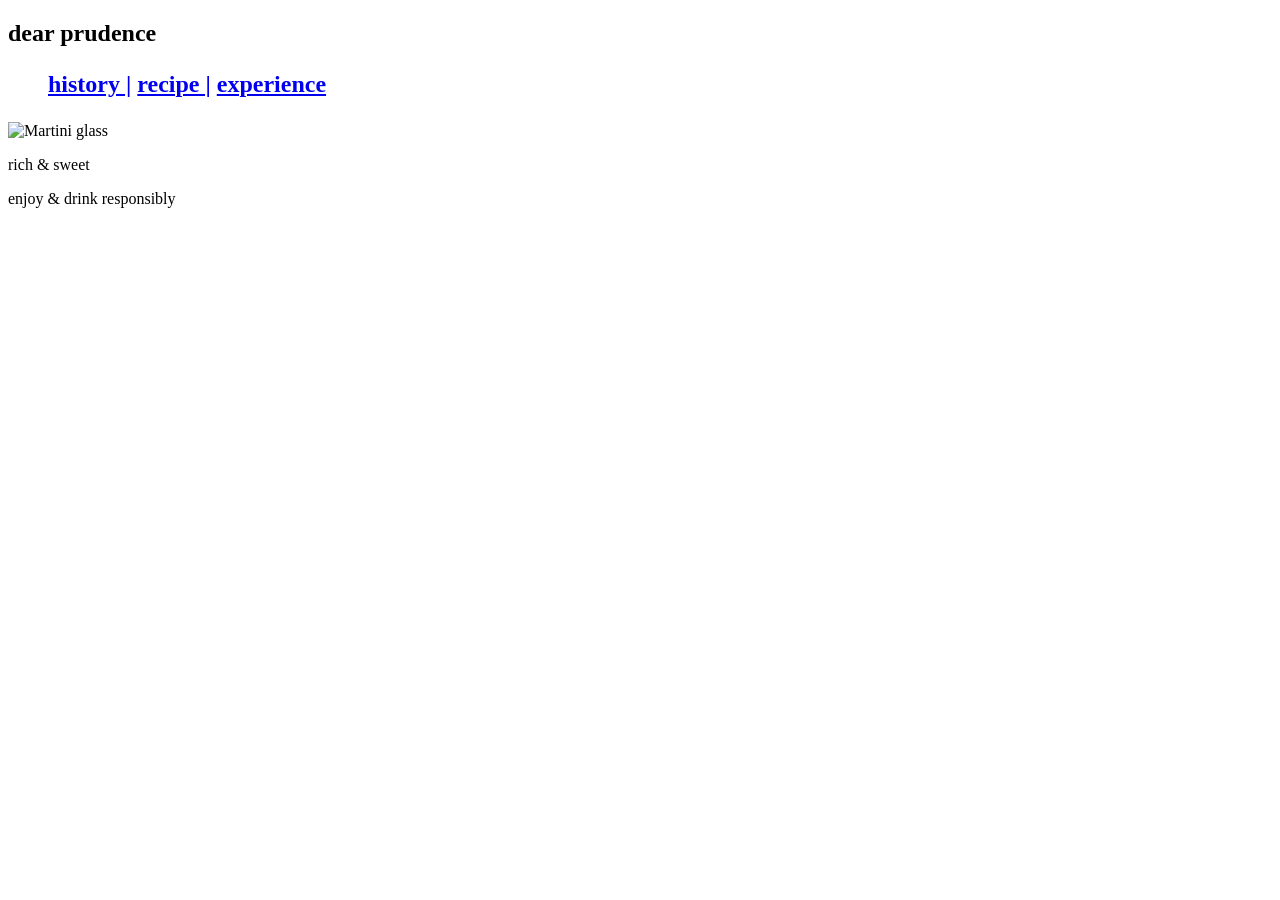
==== index.html @ a51a5be0 "Add files via upload" ====
<!DOCTYPE html>
<html lang="en">
<head>
  <meta charset="UTF-8">
  <title>dear prudence</title>
  <meta name="viewport" content="width=device-width, initial-scale=1.0">
  <link rel="stylesheet" href="styles.css">
</head>

<body>

  <!-- Global Header Component -->
  <header class="site-header">
    <h2 class="logo">dear prudence</h>
    <nav>
      <ul class="nav-links">
    <li\><a href="history.html">history  |</a></li>
    <li\><a href="recipe.html">recipe  |</a></li>
    <l><a href="experience.html">experience</a></li>
      </ul>
    </nav>
  </header>

  <main>

    <!-- Hero Section -->
    <section class="hero">
      <img src="DP LOGO.png" alt="Martini glass" style="width:8cm; height:9cm;"
    </img>
    
    <p class="tagline"> rich & sweet</p>
    <audio autoplay loop hidden>
  <source src="Dear Prudence-The Beatles.mp4" type="audio/mpeg">
</audio>

  </main>

  <footer>
    <h> enjoy & drink responsibly </h>
  </footer>

</body>
</html>
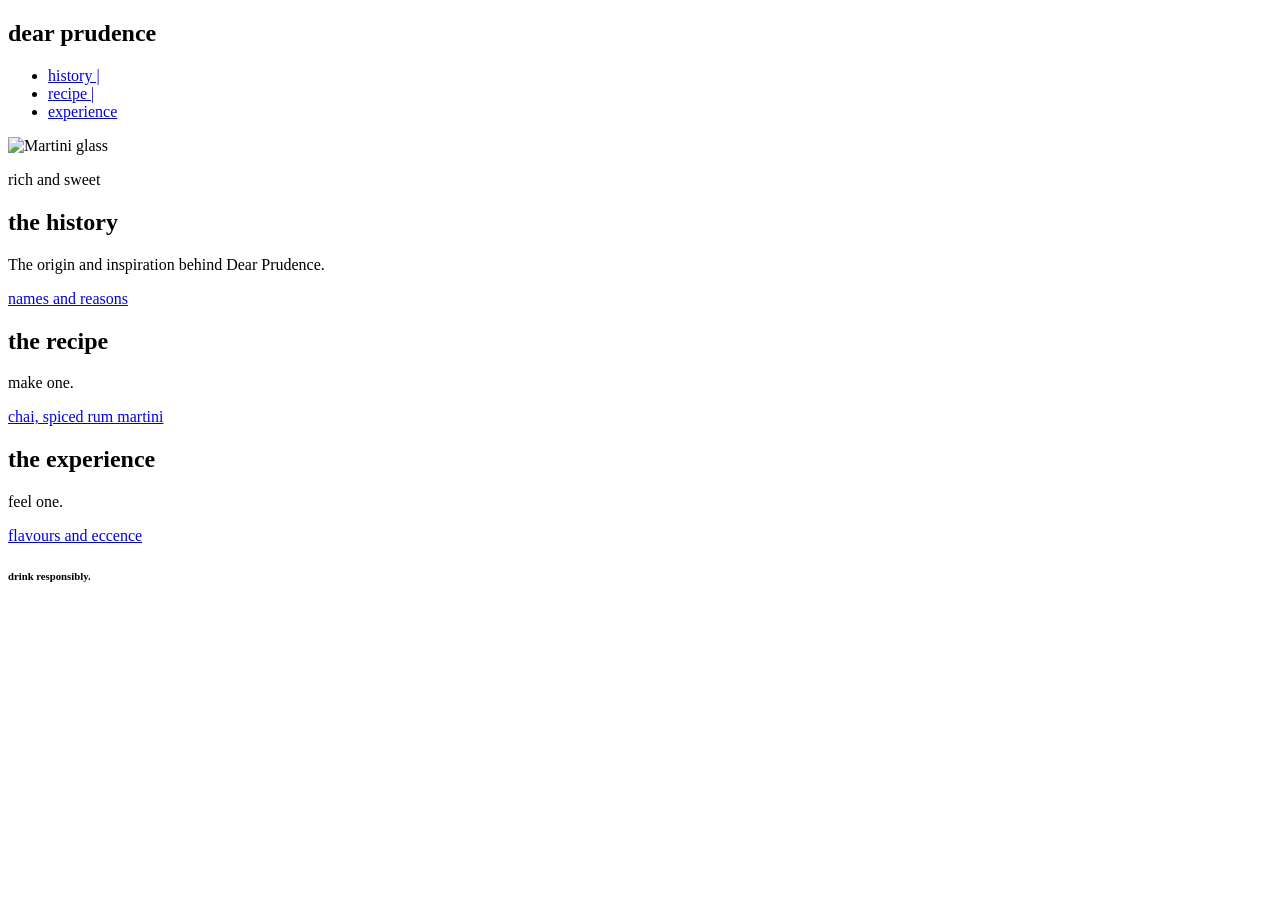
==== commit 5c221541: "Updated index.html with clean version from simple web" ====
--- a/index.html
+++ b/index.html
@@ -11,12 +11,12 @@
 
   <!-- Global Header Component -->
   <header class="site-header">
-    <h2 class="logo">dear prudence</h>
+    <h2 class="logo">dear prudence</h2>
     <nav>
       <ul class="nav-links">
-    <li\><a href="history.html">history  |</a></li>
-    <li\><a href="recipe.html">recipe  |</a></li>
-    <l><a href="experience.html">experience</a></li>
+    <li><a href="history.html">history  |</a></li>
+    <li><a href="recipe.html">recipe  |</a></li>
+    <li><a href="experience.html">experience</a></li>
       </ul>
     </nav>
   </header>
@@ -25,18 +25,35 @@
 
     <!-- Hero Section -->
     <section class="hero">
-      <img src="DP LOGO.png" alt="Martini glass" style="width:8cm; height:9cm;"
-    </img>
-    
-    <p class="tagline"> rich & sweet</p>
-    <audio autoplay loop hidden>
-  <source src="Dear Prudence-The Beatles.mp4" type="audio/mpeg">
-</audio>
+      <img src="prudence.png" alt="Martini glass">
+      <p class="tagline">rich and sweet</p>
+    </section>
+
+    <!-- Navigation Cards Component -->
+    <section class="home-cards">
+      <article class="nav-card">
+        <h2>the history</h2>
+        <p>The origin and inspiration behind Dear Prudence.</p>
+        <a href="history.html">names and reasons</a>
+      </article>
+
+      <article class="nav-card">
+        <h2>the recipe</h2>
+        <p>make one.</p>
+        <a href="recipe.html">chai, spiced rum martini </a>
+      </article>
+
+      <article class="nav-card">
+        <h2>the experience</h2>
+        <p>feel one.</p>
+        <a href="experience.html">flavours and eccence </a>
+      </article>
+    </section>
 
   </main>
 
   <footer>
-    <h> enjoy & drink responsibly </h>
+    <h6>drink responsibly.</h6>
   </footer>
 
 </body>
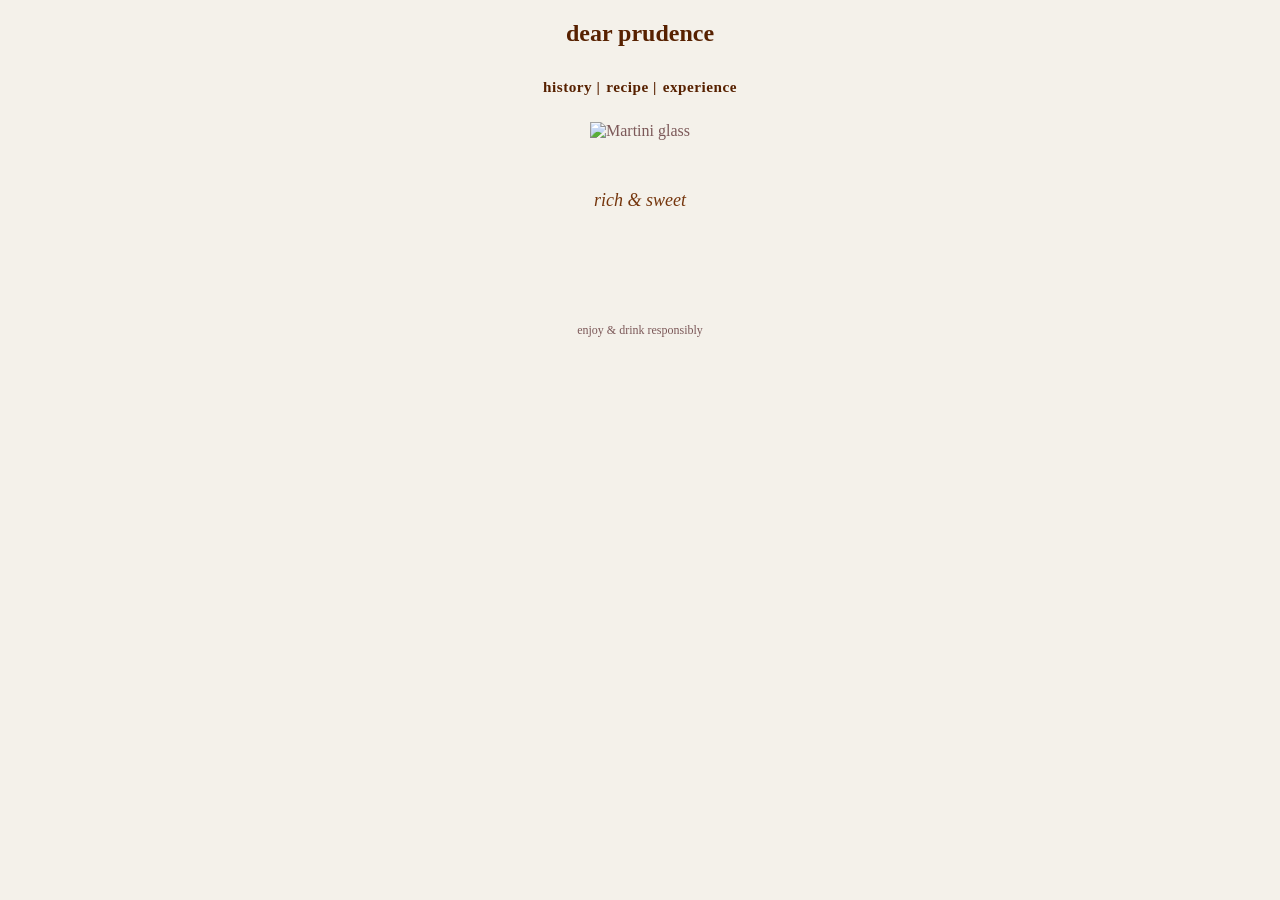
==== commit 2fc63695: "Add files via upload" ====
--- a/index.html
+++ b/index.html
@@ -11,12 +11,12 @@
 
   <!-- Global Header Component -->
   <header class="site-header">
-    <h2 class="logo">dear prudence</h2>
+    <h2 class="logo">dear prudence</h>
     <nav>
       <ul class="nav-links">
-    <li><a href="history.html">history  |</a></li>
-    <li><a href="recipe.html">recipe  |</a></li>
-    <li><a href="experience.html">experience</a></li>
+    <li\><a href="history.html">history  |</a></li>
+    <li\><a href="recipe.html">recipe  |</a></li>
+    <l><a href="experience.html">experience</a></li>
       </ul>
     </nav>
   </header>
@@ -25,35 +25,18 @@
 
     <!-- Hero Section -->
     <section class="hero">
-      <img src="prudence.png" alt="Martini glass">
-      <p class="tagline">rich and sweet</p>
-    </section>
-
-    <!-- Navigation Cards Component -->
-    <section class="home-cards">
-      <article class="nav-card">
-        <h2>the history</h2>
-        <p>The origin and inspiration behind Dear Prudence.</p>
-        <a href="history.html">names and reasons</a>
-      </article>
-
-      <article class="nav-card">
-        <h2>the recipe</h2>
-        <p>make one.</p>
-        <a href="recipe.html">chai, spiced rum martini </a>
-      </article>
-
-      <article class="nav-card">
-        <h2>the experience</h2>
-        <p>feel one.</p>
-        <a href="experience.html">flavours and eccence </a>
-      </article>
-    </section>
+      <img src="DP LOGO.png" alt="Martini glass" style="width:8cm; height:9cm;"
+    </img>
+    
+    <p class="tagline"> rich & sweet</p>
+    <audio autoplay loop hidden>
+  <source src="Dear Prudence-The Beatles.mp4" type="audio/mpeg">
+</audio>
 
   </main>
 
   <footer>
-    <h6>drink responsibly.</h6>
+    <h> enjoy & drink responsibly </h>
   </footer>
 
 </body>
--- a/styles.css
+++ b/styles.css
@@ -0,0 +1,121 @@
+body {
+  margin: 0;
+  font-family: 'george', serif;
+  background-color: #f4f1ea;
+  color: #7c5959;
+  text-align: center;
+}  background-image
+    radial-gradient(rgba(0,0,0,0.03) 1px, transparent 1px);
+
+.site-header {
+  padding: 2rem 1rem;
+
+}
+
+.logo {
+    text-decoration: none;
+    color: #572100; 
+    justify-content: center;
+}
+
+.divider {
+  width: 60%;
+  margin: 1rem auto;
+  border-top: 1px solid #b8b2a6;
+}
+
+.nav-links {
+  color: inherit;
+  text-decoration: none;
+  list-style: none;
+  display: flex;
+  justify-content: center;
+  gap: 2rem;
+  padding: 0;
+}
+
+.nav-links a {
+  text-decoration: none;
+  color: #572100;
+  font-size: 0.95rem;
+  letter-spacing: 0.5px;
+}
+
+.nav-links a:hover {
+  border-bottom: 1px solid #1c7c5c1c;
+}
+
+.hero img {
+  max-width: 600px;
+  width: 100%;
+  height: auto;
+  justify-content: center; 
+}
+
+.tagline {
+    font-size: 18px;
+    color: #75360d;
+    font-style: italic;
+    margin-top: 50px;
+    margin-bottom: 40px;
+    text-align: center;
+}
+
+.home-sections {
+  max-width: 800px;
+  margin: 3rem auto;
+  display: grid;
+  gap: 3rem;
+}
+.ingredients {
+ font-size: 14px;
+ color: #75360d;
+ text-align:justify
+ justify-content: center;
+
+
+}
+.section-block h2 {
+  font-weight: normal;
+  margin-bottom: 0.5rem;
+}
+
+.section-block a {
+  text-decoration: none;
+  color: #1c1c1c;
+  font-size: 0.9rem;
+  letter-spacing: 0.5px;
+}
+
+.section-block a:hover {
+  text-decoration: underline;
+}
+
+.steps {
+    justify-content: center; 
+    color: #886161;
+    font-size: 0.9rem;
+    margin-left: 15px;
+    margin-right: 15px;
+
+}
+
+footer {
+  padding: 8cqb 1rem;
+  font-size: 12px;
+  color: #a7c5a8f7d;
+  text-align: center;
+}
+
+/* Responsive */
+
+@media (max-width: 768px) {
+  .nav-links {
+    flex-direction: column;
+    gap: 1rem;
+  }
+
+  .divider {
+    width: 80%;
+  }
+}
